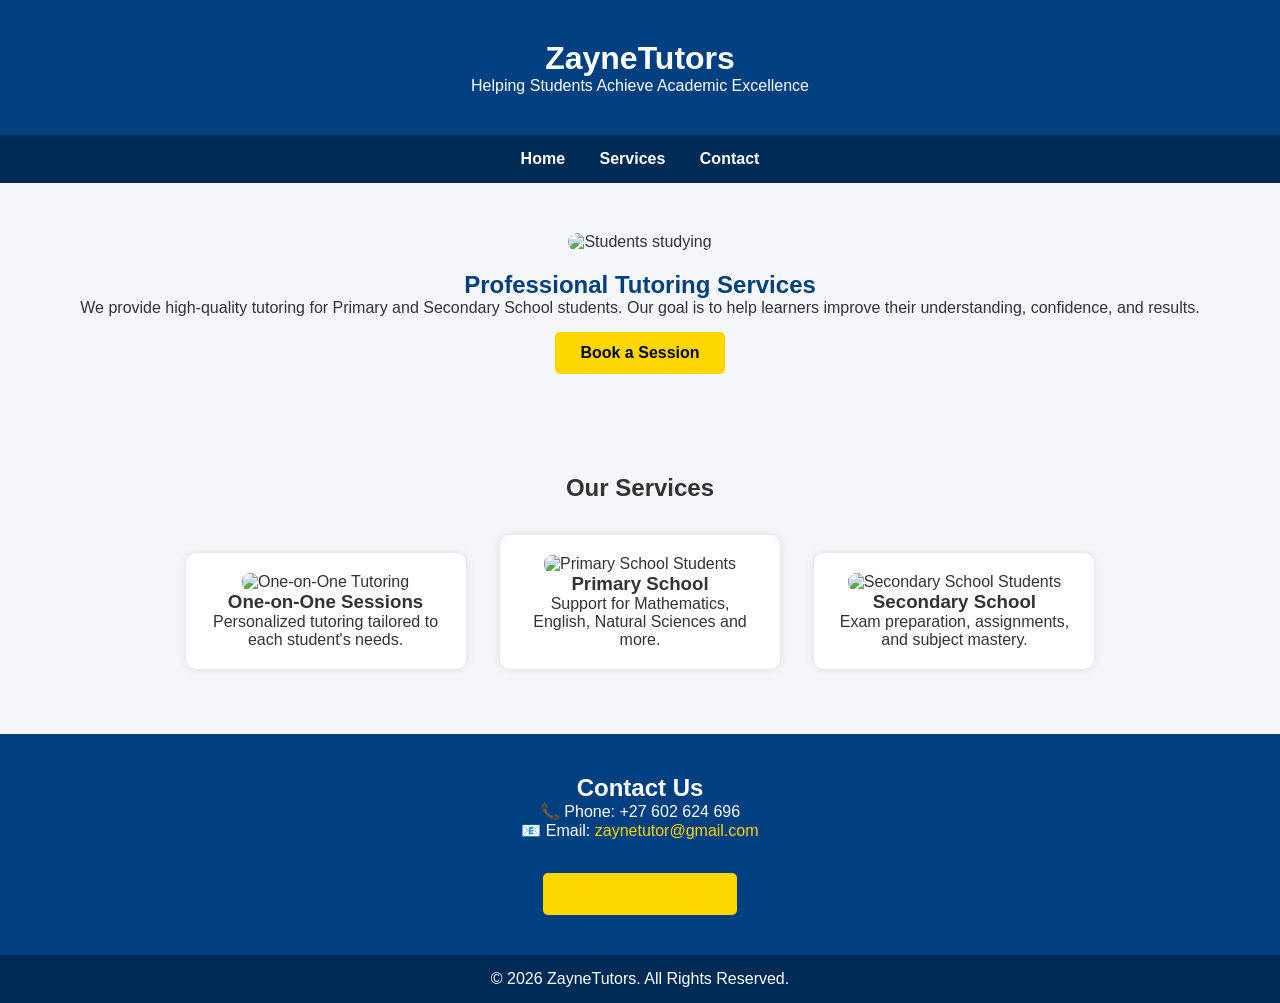
==== index.html @ 03e5b81d "Initial commit - single page website" ====
<!DOCTYPE html>
<html lang="en">
<head>
    <meta charset="UTF-8">
    <meta name="description" content="ZayneTutors - Professional tutoring services for primary and secondary school students.">
    <meta name="viewport" content="width=device-width, initial-scale=1.0">
    <title>ZayneTutors</title>

    <style>
        *{
            margin:0;
            padding:0;
            box-sizing:border-box;
            font-family: Arial, sans-serif;
        }

        body{
            background:#f4f6f9;
            color:#333;
        }

        header{
            background:#004080;
            color:white;
            text-align:center;
            padding:40px;
        }

        nav{
            background:#002b57;
            text-align:center;
            padding:15px;
        }

        nav a{
            color:white;
            text-decoration:none;
            margin:0 15px;
            font-weight:bold;
        }

        .hero{
            text-align:center;
            padding:50px 20px;
        }

        .hero img{
            width:100%;
            max-width:900px;
            border-radius:10px;
        }

        .hero h2{
            margin-top:20px;
            color:#004080;
        }

        .services{
            padding:50px 20px;
            text-align:center;
        }

        .service-box{
            display:inline-block;
            width:280px;
            margin:15px;
            padding:20px;
            background:white;
            border-radius:10px;
            box-shadow:0 0 10px rgba(0,0,0,0.1);
        }

        .service-box img{
            width:100%;
            border-radius:8px;
        }

        .contact{
            background:#004080;
            color:white;
            text-align:center;
            padding:40px;
        }

        .contact a{
            color:#ffd700;
            text-decoration:none;
        }

        footer{
            text-align:center;
            background:#002b57;
            color:white;
            padding:15px;
        }

        .btn{
            display:inline-block;
            margin-top:15px;
            padding:12px 25px;
            background:#ffd700;
            color:#000;
            text-decoration:none;
            border-radius:5px;
            font-weight:bold;
        }

        .btn:hover{
            background:#ffcc00;
            color:#000
        }
    </style>
</head>
<body>

<header>
    <h1>ZayneTutors</h1>
    <p>Helping Students Achieve Academic Excellence</p>
</header>

<nav>
    <a href="#home">Home</a>
    <a href="#services">Services</a>
    <a href="#contact">Contact</a>
</nav>

<section class="hero" id="home">
    <img src="https://images.unsplash.com/photo-1509062522246-3755977927d7?w=1200" alt="Students studying">

    <h2>Professional Tutoring Services</h2>

    <p>
        We provide high-quality tutoring for Primary and Secondary School students.
        Our goal is to help learners improve their understanding, confidence, and results.
    </p>

    <a class="btn" href="#contact">Book a Session</a>
</section>

<section class="services" id="services">

    <h2>Our Services</h2>
    <br>

    <div class="service-box">
        <img src="https://images.unsplash.com/photo-1513258496099-48168024aec0?w=600"
             alt="One-on-One Tutoring">
        <h3>One-on-One Sessions</h3>
        <p>Personalized tutoring tailored to each student's needs.</p>
    </div>

    <div class="service-box">
        <img src="https://images.unsplash.com/photo-1522202176988-66273c2fd55f?w=600"
             alt="Primary School Students">
        <h3>Primary School</h3>
        <p>Support for Mathematics, English, Natural Sciences and more.</p>
    </div>

    <div class="service-box">
        <img src="https://images.unsplash.com/photo-1529390079861-591de354faf5?w=600"
             alt="Secondary School Students">
        <h3>Secondary School</h3>
        <p>Exam preparation, assignments, and subject mastery.</p>
    </div>

</section>

<section class="contact" id="contact">

    <h2>Contact Us</h2>

    <p>📞 Phone: +27 602 624 696</p>

    <p>
        📧 Email:
        <a href="mailto:zaynetutor@gmail.com">
            zaynetutor@gmail.com
        </a>
    </p>

    <br>

    <a class="btn"
       href="https://wa.me/27602624696"
       target="_blank">
       Chat on WhatsApp
    </a>

</section>

<footer>
    <p>&copy; 2026 ZayneTutors. All Rights Reserved.</p>
</footer>

</body>
</html>
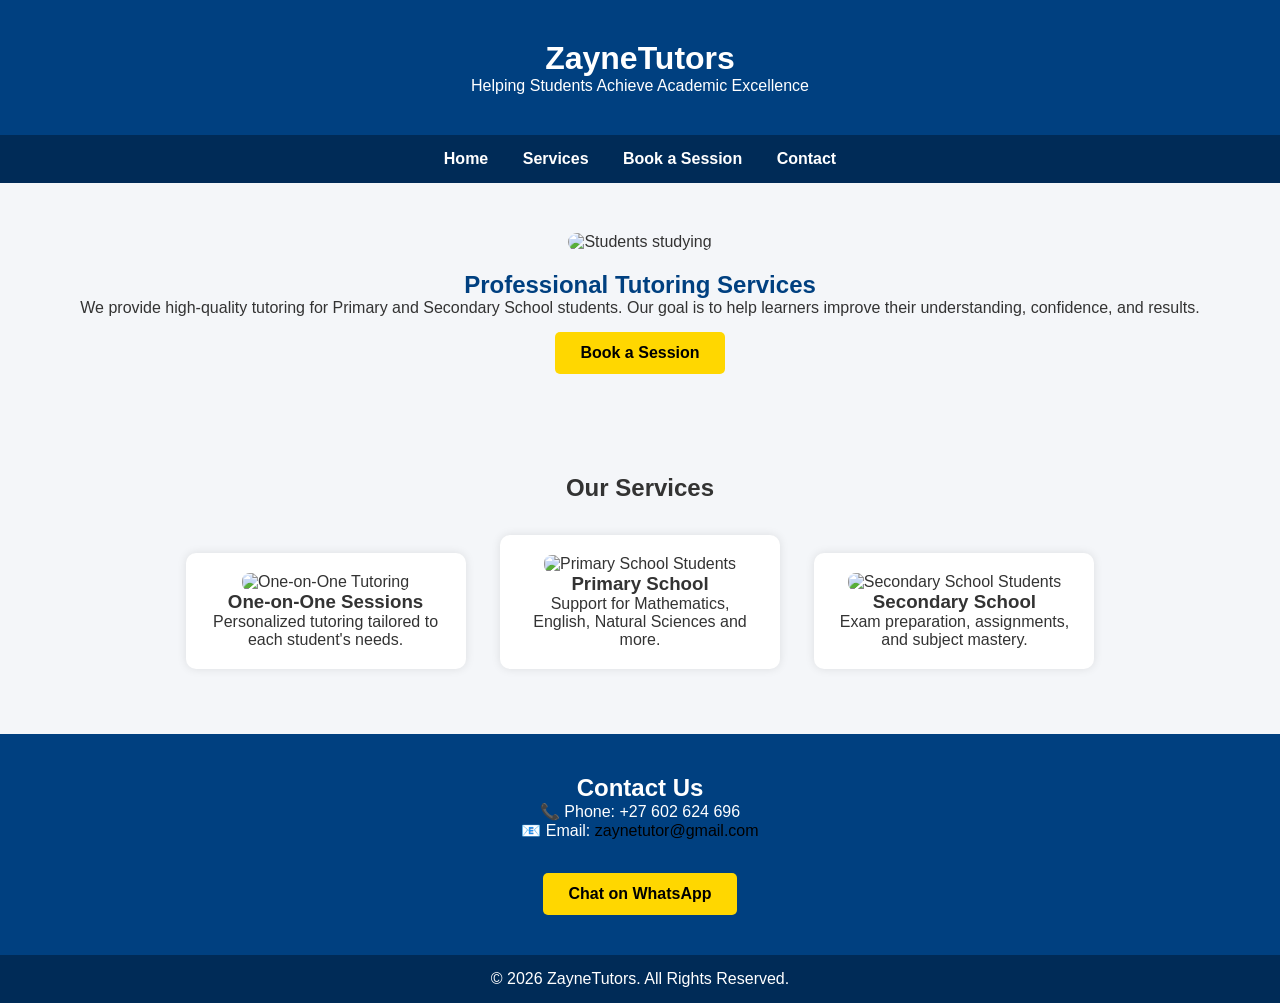
==== commit b1b2583d: "added booking page" ====
--- a/index.html
+++ b/index.html
@@ -7,110 +7,8 @@
     <meta name="viewport" content="width=device-width, initial-scale=1.0">
     <title>ZayneTutors</title>
 
-    <style>
-        *{
-            margin:0;
-            padding:0;
-            box-sizing:border-box;
-            font-family: Arial, sans-serif;
-        }
-
-        body{
-            background:#f4f6f9;
-            color:#333;
-        }
-
-        header{
-            background:#004080;
-            color:white;
-            text-align:center;
-            padding:40px;
-        }
-
-        nav{
-            background:#002b57;
-            text-align:center;
-            padding:15px;
-        }
-
-        nav a{
-            color:white;
-            text-decoration:none;
-            margin:0 15px;
-            font-weight:bold;
-        }
-
-        .hero{
-            text-align:center;
-            padding:50px 20px;
-        }
-
-        .hero img{
-            width:100%;
-            max-width:900px;
-            border-radius:10px;
-        }
-
-        .hero h2{
-            margin-top:20px;
-            color:#004080;
-        }
-
-        .services{
-            padding:50px 20px;
-            text-align:center;
-        }
-
-        .service-box{
-            display:inline-block;
-            width:280px;
-            margin:15px;
-            padding:20px;
-            background:white;
-            border-radius:10px;
-            box-shadow:0 0 10px rgba(0,0,0,0.1);
-        }
-
-        .service-box img{
-            width:100%;
-            border-radius:8px;
-        }
-
-        .contact{
-            background:#004080;
-            color:white;
-            text-align:center;
-            padding:40px;
-        }
-
-        .contact a{
-            color:#ffd700;
-            text-decoration:none;
-        }
-
-        footer{
-            text-align:center;
-            background:#002b57;
-            color:white;
-            padding:15px;
-        }
-
-        .btn{
-            display:inline-block;
-            margin-top:15px;
-            padding:12px 25px;
-            background:#ffd700;
-            color:#000;
-            text-decoration:none;
-            border-radius:5px;
-            font-weight:bold;
-        }
-
-        .btn:hover{
-            background:#ffcc00;
-            color:#000
-        }
-    </style>
+    <link rel="stylesheet" href="style.css">
+        
 </head>
 <body>
 
@@ -122,6 +20,7 @@
 <nav>
     <a href="#home">Home</a>
     <a href="#services">Services</a>
+    <a href="booking.html">Book a Session</a>
     <a href="#contact">Contact</a>
 </nav>
 
@@ -135,7 +34,7 @@
         Our goal is to help learners improve their understanding, confidence, and results.
     </p>
 
-    <a class="btn" href="#contact">Book a Session</a>
+    <a class="btn" href="booking.html">Book a Session</a>
 </section>
 
 <section class="services" id="services">
--- a/style.css
+++ b/style.css
@@ -0,0 +1,198 @@
+*{
+            margin:0;
+            padding:0;
+            box-sizing:border-box;
+            font-family: Arial, sans-serif;
+        }
+
+        body{
+            background:#f4f6f9;
+            color:#333;
+        }
+
+        a {
+            text-decoration: none;
+        }
+
+        header{
+            background:#004080;
+            color:white;
+            text-align:center;
+            padding:40px;
+        }
+
+        nav{
+            background:#002b57;
+            text-align:center;
+            padding:15px;
+        }
+
+        nav a{
+            color:white;
+            text-decoration:none;
+            margin:0 15px;
+            font-weight:bold;
+        }
+
+        .hero{
+            text-align:center;
+            padding:50px 20px;
+        }
+
+        .hero img{
+            width:100%;
+            max-width:900px;
+            border-radius:10px;
+        }
+
+        .hero h2{
+            margin-top:20px;
+            color:#004080;
+        }
+
+        .services{
+            padding:50px 20px;
+            text-align:center;
+        }
+
+        .service-box{
+            display:inline-block;
+            width:280px;
+            margin:15px;
+            padding:20px;
+            background:white;
+            border-radius:10px;
+            box-shadow:0 0 10px rgba(0,0,0,0.1);
+        }
+
+        .service-box img{
+            width:100%;
+            border-radius:8px;
+        }
+
+        .contact{
+            background:#004080;
+            color:white;
+            text-align:center;
+            padding:40px;
+        }
+
+        .contact a{
+            color:#000;
+            text-decoration:none;
+        }
+
+        .booking-page {
+            background: linear-gradient(135deg, #ecf5ff, #f9fbff);
+            min-height: 100vh;
+        }
+
+        .booking-section {
+            max-width: 900px;
+            margin: 40px auto;
+            padding: 30px 20px 60px;
+        }
+
+        .booking-card {
+            background: white;
+            border-radius: 16px;
+            box-shadow: 0 12px 30px rgba(0, 0, 0, 0.08);
+            padding: 30px;
+        }
+
+        .booking-card h2 {
+            text-align: center;
+            color: #004080;
+            margin-bottom: 25px;
+        }
+
+        .booking-form {
+            display: grid;
+            gap: 18px;
+        }
+
+        .form-row {
+            display: grid;
+            grid-template-columns: 1fr 1fr;
+            gap: 20px;
+        }
+
+        .field {
+            display: flex;
+            flex-direction: column;
+            gap: 8px;
+        }
+
+        .field label {
+            font-weight: bold;
+            color: #004080;
+        }
+
+        .field input,
+        .field select,
+        .field textarea {
+            border: 1px solid #d5dce6;
+            border-radius: 10px;
+            padding: 12px 14px;
+            font-size: 1rem;
+            background: #f9fbff;
+        }
+
+        .field textarea {
+            min-height: 120px;
+            resize: vertical;
+        }
+
+        .booking-actions {
+            display: flex;
+            justify-content: center;
+            gap: 15px;
+            margin-top: 10px;
+            flex-wrap: wrap;
+        }
+
+        .secondary-btn {
+            display: inline-block;
+            margin-top: 15px;
+            padding: 12px 25px;
+            background: #eaf3ff;
+            color: #004080;
+            text-decoration: none;
+            border-radius: 5px;
+            font-weight: bold;
+            border: 1px solid #cfe0ff;
+        }
+
+        .secondary-btn:hover {
+            background: #dfeeff;
+        }
+
+        footer{
+            text-align:center;
+            background:#002b57;
+            color:white;
+            padding:15px;
+        }
+
+        .btn{
+            display:inline-block;
+            margin-top:15px;
+            padding:12px 25px;
+            background:#ffd700;
+            color:#000;
+            text-decoration:none;
+            border-radius:5px;
+            font-weight:bold;
+        }
+
+        .btn:hover{
+            background:#ffcc00;
+            color:#000
+        }
+
+        @media (max-width: 700px) {
+            .form-row {
+                grid-template-columns: 1fr;
+            }
+        }
+    
